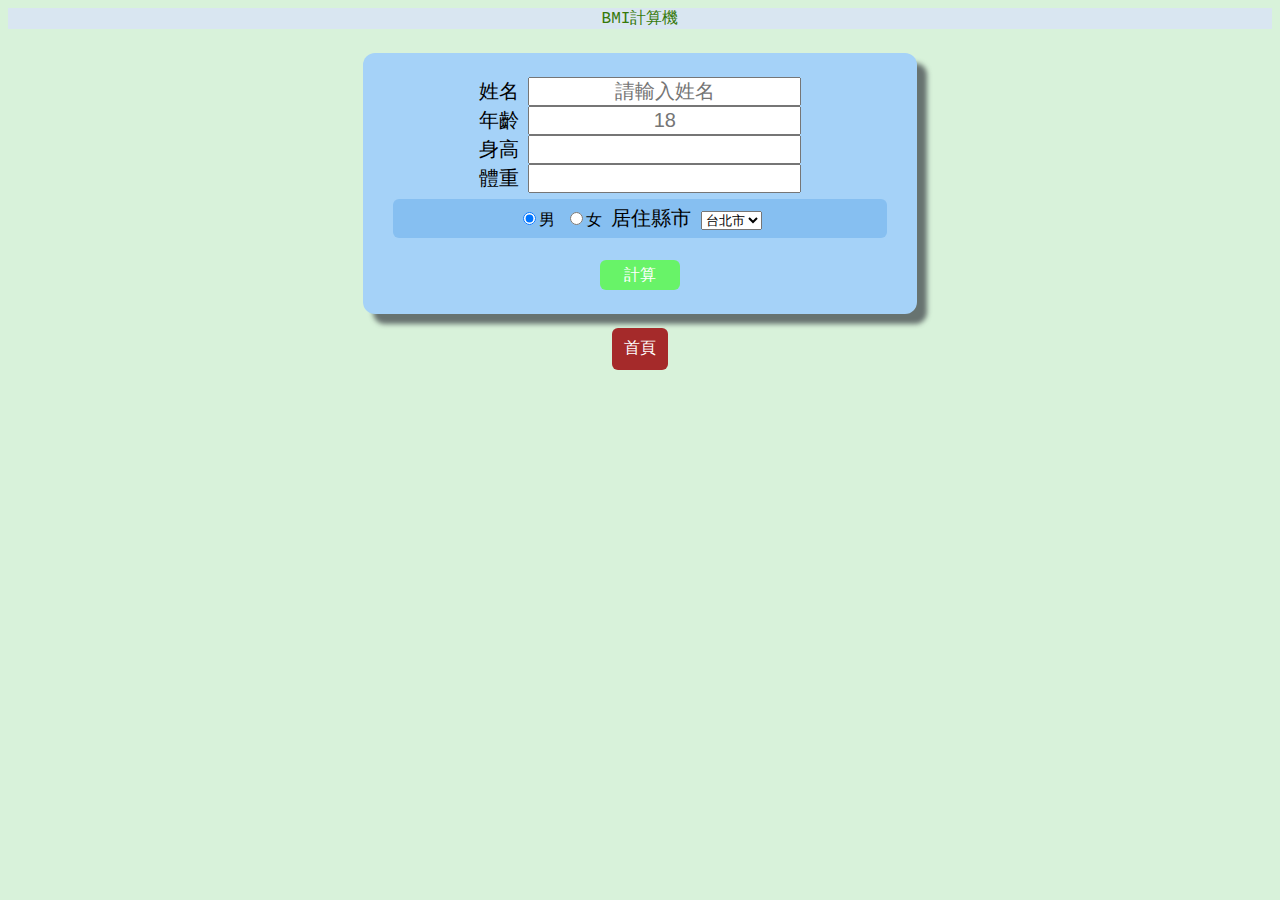
==== bmi.html @ 09d98105 "新增bmi輸入" ====
<!DOCTYPE html>
<html lang="en">
<head>
    <meta charset="UTF-8">
    <meta name="viewport" content="width=device-width, initial-scale=1.0">
    <title>BMI計算機</title>

    <link rel="stylesheet" href="css/style.css">
    <style>
        .main-title{
            color: rgb(54, 121, 10);
        }
        form{
            width: 40%;
            background-color: rgb(165, 210, 248);
            margin: 24px auto;
            padding: 24px;
            border-radius: 12px;
            box-shadow: 10px 10px 5px rgb(75,83,85,0.8);
        }
        input{
            margin: 6pz 0px;
            font-size: 20px;
            text-align: center;  /* 置中 */
            

        }
        /*label文字大小*/
        label{
            font-size: 20px;
        }
        /* 性別/居住縣市 使用div */
        .panel1 {
            background-color: rgb(134, 191, 241);
            padding: 6px;
            border: 2xp dotted pink;
            margin: 6px;
            border-radius: 6px;
        }
        

        button{
            margin-top: 1rem;
            width: 80px;
            height: 30px;
            background-color: rgb(104, 243, 104);
            border: none;
            font-size: 16px;
            border-radius: 6px;
            color: white;
        }
        button:hover{
            background-color: cadetblue;
            cursor:  pointer; 
            /* 游標==>小手 */
        }

        a{
            background-color: brown;
            color: white;
            padding: 12px;
            border-radius: 6px;
            text-decoration: none;
        }

        a:hover{
            color: yellow;
        }

        @media screen and (max-width: 768px){
            form {
                width: 80%;
            }
            .main-title{
                background-color: transparent;
                color: black;

            }
        }
    </style>
</head>
<body>
    <div class="main-title">BMI計算機</div>
    <form accept="">
        <label for="username">姓名</label>
        <input id="username" name="username" type="text" placeholder="請輸入姓名"><br>
        <label for="age">年齡</label>
        <input id="age" name="age" type="text" placeholder="18"><br>
        <label for="height">身高</label>
        <input id="height" name="height" type="text" step="0.1"><br>
        <label for="weight">體重</label>
        <input id="weight" name="weight" type="text" step="0.1"><br>
        
        <div class="panel1">
        <input type="radio" name="sex" id="maid" checked>男
        <input type="radio" name="sex" id="female">女
        <!-- <input type="file" name="" id=""> -->
        
        <label for="county">居住縣市</label>
        <select name="county" id="county">
            <option value="台北市">台北市</option>
            <option value="新北市">新北市</option>
            <option value="桃園市">桃園市</option>
            <option value="新竹縣">新竹縣</option>
            <option value="苗栗縣">苗栗縣</option>
            <option value="彰化縣">彰化縣</option>
            <option value="南投縣">南投縣</option>
            <option value="雲林縣">雲林縣</option>
            <option value="嘉義縣">嘉義縣</option>
            <option value="高雄市">高雄市</option>
            <option value="臺南市">臺南市</option>
            <option value="屏東縣">屏東縣</option>
            <option value="宜蘭縣">宜蘭縣</option>
            <option value="花蓮縣">花蓮縣</option>
            <option value="臺東縣">臺東縣</option>
            <option value="澎湖縣">澎湖縣</option>
            <option value="金門縣">金門縣</option>
            <option value="連江縣">連江縣</option>
    
        </select>
        </div>

     
        <button type="submit">計算</button>

    </form> 
    <a href="index.html">首頁</a>

<!--  -->
<script>
    let x=10;
    let y = 20;
    let z = x + y ;

    // 判斷式
    if (x>10){
    } else if (y > 20) {
    } else {
        console.log(x,y);
    }

    // and or not 
    x = "10";
    y = 10 ;

    // 型態跟值
    console.log(x == y);  //true
    console.log(x === y); //false

    // 兩個是否大於 10
    // and=&& or=| not=!
    // &&會報錯
    if (x>=10 || y>=30) {
        console.log("1"); 
    
    let a = false;
    if (!a){
        console.log(a);        
    }

    let height = prompt("請輸入身高: ");
    let weight = prompt("請輸入體重: ");
    let bmi=getBmi(height,weight);
    
    alert("BMI" + bmi);
    

    function getBmi(height,weight){
        const bmi = weight / (height / 100) **2;
        console.log(bmi.toFixed(2));    

        return bmi.toFixed(2);

    }

    <!-- ctrl+/ -->

    // console.log(x,y,z);

    // // const 宣告為常數
    // const pi = 3.1415926;
    // // prompt輸入 ==print
    // let radius = prompt("請輸入半徑: ");
    // // 判斷是否數值
    // if (isNaN(radius)){
    //     alert("請輸入鄭數值!");
        
    // }else{
    //     let area = radius * radius * pi;
    //     const result ="半徑為: " + radius + "面積為: " + area

    //     <!----三種輸出---->
    //     // 結果輸出
    //     console.log(result);
    //     // 頁面顯示輸出
    //     document.write("<h2>"+result+ "</h2>");
    //     // 彈出對話框的輸出\
    //     alert(result);


    // }
    }
</script>
<!-- 在body之上 -->
</body>

</html>
---- css/style.css ----
/*共用css區*/

body{
    text-align: center;
    /*body 的背景顏色設定為一種淡藍色 #f0f8ff*/
    background-color: #d8f2da; /*改變背景顏色*/
    font-family: '標楷體', Courier, monospace;
}
.title{
    color: rgb(255, 89, 34);
    font-family: 'Times New Roman', Times, serif;
    background-color: rgba(255, 223, 186, 0.8);
    /* 1rem=16px */
    font-size: 1.5rem; /*字型尺寸*/
    display: inline-block;
    width: 800px; /**/
    margin: 10PX 20px ;
    /* margin : 上 下 左 右*/
    /* margin : 上下 左右 */
    /* margin: all */
    padding: 20px;
    border: 1px solid red; /*實線*/
    border-radius: 6px; /*圓矩狀*/
}

.main-title{
    
    background-color:  #d9e6f1; 
    /* 淡藍色背景 */
}
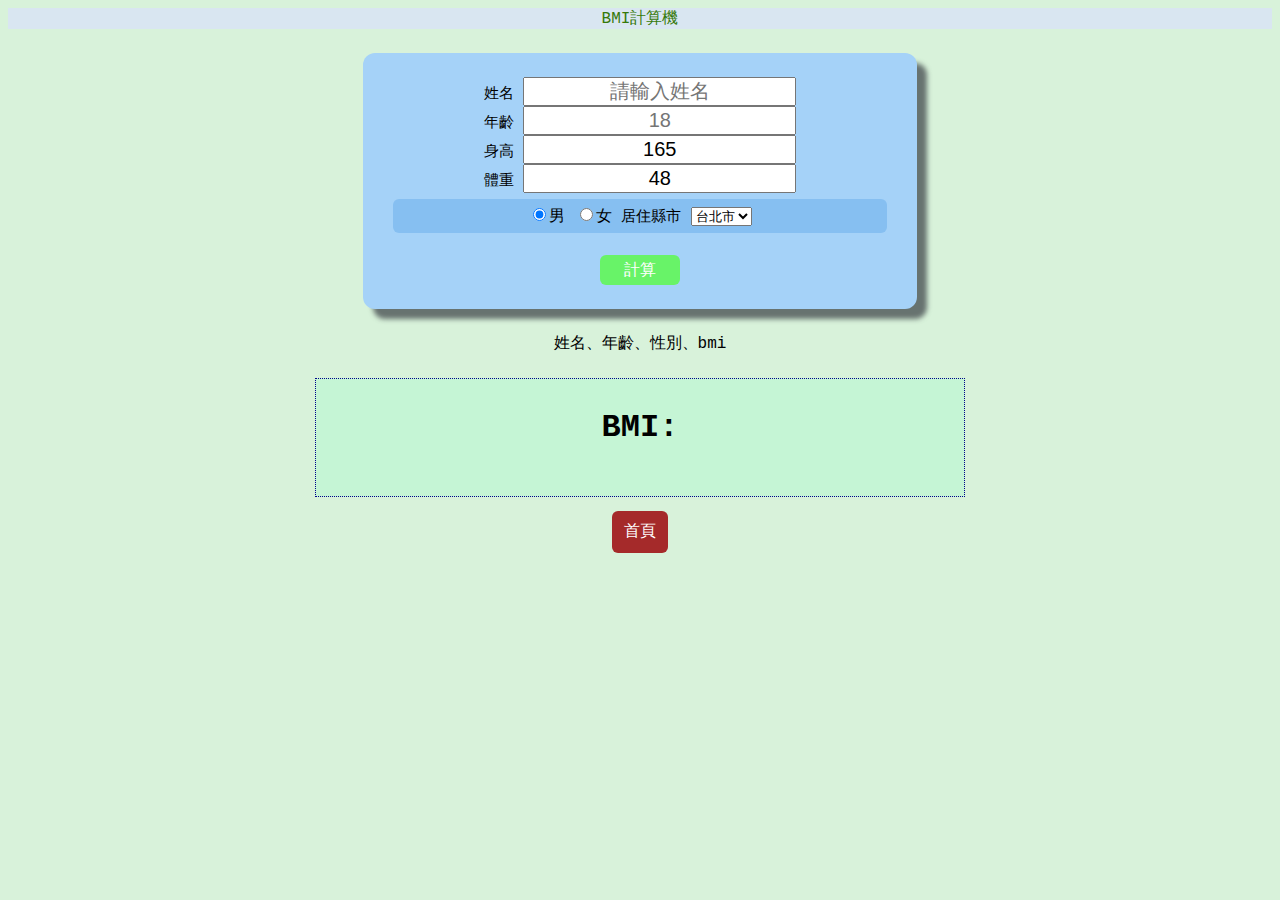
==== commit ff2134aa: "新增bmi顯示" ====
--- a/bmi.html
+++ b/bmi.html
@@ -1,5 +1,6 @@
 <!DOCTYPE html>
 <html lang="en">
+
 <head>
     <meta charset="UTF-8">
     <meta name="viewport" content="width=device-width, initial-scale=1.0">
@@ -7,28 +8,31 @@
 
     <link rel="stylesheet" href="css/style.css">
     <style>
-        .main-title{
+        .main-title {
             color: rgb(54, 121, 10);
         }
-        form{
+
+        form {
             width: 40%;
             background-color: rgb(165, 210, 248);
             margin: 24px auto;
             padding: 24px;
             border-radius: 12px;
-            box-shadow: 10px 10px 5px rgb(75,83,85,0.8);
-        }
-        input{
+            box-shadow: 10px 10px 5px rgb(75, 83, 85, 0.8);
+        }
+
+        input {
             margin: 6pz 0px;
             font-size: 20px;
-            text-align: center;  /* 置中 */
-            
-
-        }
+            text-align: center;
+            /* 置中 */
+        }
+
         /*label文字大小*/
-        label{
-            font-size: 20px;
-        }
+        label {
+            font-size: 15px;
+        }
+
         /* 性別/居住縣市 使用div */
         .panel1 {
             background-color: rgb(134, 191, 241);
@@ -37,9 +41,9 @@
             margin: 6px;
             border-radius: 6px;
         }
-        
-
-        button{
+
+
+        button {
             margin-top: 1rem;
             width: 80px;
             height: 30px;
@@ -49,13 +53,14 @@
             border-radius: 6px;
             color: white;
         }
-        button:hover{
+
+        button:hover {
             background-color: cadetblue;
-            cursor:  pointer; 
+            cursor: pointer;
             /* 游標==>小手 */
         }
 
-        a{
+        a {
             background-color: brown;
             color: white;
             padding: 12px;
@@ -63,15 +68,40 @@
             text-decoration: none;
         }
 
-        a:hover{
+        a:hover {
             color: yellow;
         }
 
-        @media screen and (max-width: 768px){
+        #result {
+            font-size: 2rem;
+            font-weight: bold;
+            background-color: rgb(197, 245, 213);
+            width: 600px;
+            margin: 24px auto;
+            padding: 24px;
+            border: 1px dotted darkblue;
+        }
+
+        .comment {
+            font-size: 1.5rem;
+            font-weight: 200;
+            font-family: 'Franklin Gothic Medium', 'Arial Narrow', Arial, sans-serif;
+        }
+
+        .bmi {
+            font-size: 2.5rem;
+        }
+
+        .info {
+            background-color: rgb(55, 173, 209);
+        }
+
+        @media screen and (max-width: 768px) {
             form {
                 width: 80%;
             }
-            .main-title{
+
+            .main-title {
                 background-color: transparent;
                 color: black;
 
@@ -79,6 +109,7 @@
         }
     </style>
 </head>
+
 <body>
     <div class="main-title">BMI計算機</div>
     <form accept="">
@@ -87,121 +118,133 @@
         <label for="age">年齡</label>
         <input id="age" name="age" type="text" placeholder="18"><br>
         <label for="height">身高</label>
-        <input id="height" name="height" type="text" step="0.1"><br>
+        <input id="height" name="height" type="text" step="0.1" value="165"><br>
         <label for="weight">體重</label>
-        <input id="weight" name="weight" type="text" step="0.1"><br>
-        
+        <input id="weight" name="weight" type="text" step="0.1" value="48"><br>
+
         <div class="panel1">
-        <input type="radio" name="sex" id="maid" checked>男
-        <input type="radio" name="sex" id="female">女
-        <!-- <input type="file" name="" id=""> -->
-        
-        <label for="county">居住縣市</label>
-        <select name="county" id="county">
-            <option value="台北市">台北市</option>
-            <option value="新北市">新北市</option>
-            <option value="桃園市">桃園市</option>
-            <option value="新竹縣">新竹縣</option>
-            <option value="苗栗縣">苗栗縣</option>
-            <option value="彰化縣">彰化縣</option>
-            <option value="南投縣">南投縣</option>
-            <option value="雲林縣">雲林縣</option>
-            <option value="嘉義縣">嘉義縣</option>
-            <option value="高雄市">高雄市</option>
-            <option value="臺南市">臺南市</option>
-            <option value="屏東縣">屏東縣</option>
-            <option value="宜蘭縣">宜蘭縣</option>
-            <option value="花蓮縣">花蓮縣</option>
-            <option value="臺東縣">臺東縣</option>
-            <option value="澎湖縣">澎湖縣</option>
-            <option value="金門縣">金門縣</option>
-            <option value="連江縣">連江縣</option>
-    
-        </select>
+            <input type="radio" name="sex" id="maid" checked value="男生">男
+            <input type="radio" name="sex" id="female" value="女生">女
+            <!-- <input type="file" name="" id=""> -->
+
+            <label for="county">居住縣市</label>
+            <select name="county" id="county">
+                <option value="台北市">台北市</option>
+                <option value="新北市">新北市</option>
+                <option value="桃園市">桃園市</option>
+                <option value="新竹縣">新竹縣</option>
+                <option value="苗栗縣">苗栗縣</option>
+                <option value="彰化縣">彰化縣</option>
+                <option value="南投縣">南投縣</option>
+                <option value="雲林縣">雲林縣</option>
+                <option value="嘉義縣">嘉義縣</option>
+                <option value="高雄市">高雄市</option>
+                <option value="臺南市">臺南市</option>
+                <option value="屏東縣">屏東縣</option>
+                <option value="宜蘭縣">宜蘭縣</option>
+                <option value="花蓮縣">花蓮縣</option>
+                <option value="臺東縣">臺東縣</option>
+                <option value="澎湖縣">澎湖縣</option>
+                <option value="金門縣">金門縣</option>
+                <option value="連江縣">連江縣</option>
+
+            </select>
         </div>
 
-     
-        <button type="submit">計算</button>
-
-    </form> 
+
+        <button type="button" onclick="calc()">計算</button>
+
+    </form>
+
+    <div id="info">
+        姓名、年齡、性別、bmi
+    </div>
+
+    <div id="result">
+        BMI:<span class="bmi">
+
+        </span>
+        <p class="comment"></p>
+    </div>
     <a href="index.html">首頁</a>
 
-<!--  -->
-<script>
-    let x=10;
-    let y = 20;
-    let z = x + y ;
-
-    // 判斷式
-    if (x>10){
-    } else if (y > 20) {
-    } else {
-        console.log(x,y);
-    }
-
-    // and or not 
-    x = "10";
-    y = 10 ;
-
-    // 型態跟值
-    console.log(x == y);  //true
-    console.log(x === y); //false
-
-    // 兩個是否大於 10
-    // and=&& or=| not=!
-    // &&會報錯
-    if (x>=10 || y>=30) {
-        console.log("1"); 
-    
-    let a = false;
-    if (!a){
-        console.log(a);        
-    }
-
-    let height = prompt("請輸入身高: ");
-    let weight = prompt("請輸入體重: ");
-    let bmi=getBmi(height,weight);
-    
-    alert("BMI" + bmi);
-    
-
-    function getBmi(height,weight){
-        const bmi = weight / (height / 100) **2;
-        console.log(bmi.toFixed(2));    
-
-        return bmi.toFixed(2);
-
-    }
-
-    <!-- ctrl+/ -->
-
-    // console.log(x,y,z);
-
-    // // const 宣告為常數
-    // const pi = 3.1415926;
-    // // prompt輸入 ==print
-    // let radius = prompt("請輸入半徑: ");
-    // // 判斷是否數值
-    // if (isNaN(radius)){
-    //     alert("請輸入鄭數值!");
-        
-    // }else{
-    //     let area = radius * radius * pi;
-    //     const result ="半徑為: " + radius + "面積為: " + area
-
-    //     <!----三種輸出---->
-    //     // 結果輸出
-    //     console.log(result);
-    //     // 頁面顯示輸出
-    //     document.write("<h2>"+result+ "</h2>");
-    //     // 彈出對話框的輸出\
-    //     alert(result);
-
-
-    // }
-    }
-</script>
-<!-- 在body之上 -->
+
+    <!--  -->
+    <script>
+        const nameE1 = document.querySelector("#username");
+        const ageE1 = document.querySelector("#age");
+        const heightE1 = document.querySelector("#height");
+        const weightE1 = document.querySelector("#weight");
+        const countyE1 = document.querySelector("#county");
+        const sexE1 = document.querySelector("input[name='sex']:checked");
+
+
+        console.log(sexE1.value, countyE1.value, nameE1, ageE1, heightE1.value, weightE1.value);
+
+        function calc() {
+            let height = heightE1.value;
+            let weight = weightE1.value;
+
+            // 判斷height  跟 weight 要大於0跟數值not isNan
+            // and ==> && or ==>||
+            if (height <= 0 || weight <= 0) {
+
+                alert("請輸入正確數值!");
+                return;
+            }
+            // 取得最新的選取
+            let sexE1 = document.querySelector("input[name='sex']:checked");
+            let userInfo = `${nameE1.value} 年齡:${ageE1.value} 性別:${sexE1.value} 縣市:${countyE1.value} `;
+            console.log(userInfo);
+            document.querySelector("#info").innerHTML = `<h2>${userInfo}</h2>`;
+
+            //document.querySelector("#info").innerText = `${nameE1.value} 年齡:${ageE1.value} 性別:${sexE1.value} 縣市:${countyE1.value} `;
+
+            let bmi = getBmi(height, weight)
+            let result = getComment(bmi);
+
+
+            console.log(bmi, result[0], result[1]);
+            //document.querySelector("#result").innerHTML = `<h1>BMI:${bmi}<br>${comment}</h1>`
+            const bmiE1 = document.querySelector(".bmi");
+            bmiE1.innerText = bmi;
+            bmiE1.style.color = result[1];
+            document.querySelector(".comment").innerText = result[0];
+
+
+        }
+
+        function getComment(bmi) {
+            let Comment, color;
+            if (bmi < 18.5) {
+                Comment = "「體重過輕」，需要多運動，均衡飲食，以增加體能，維持健康！";
+                color = "cyan";
+
+            } else if (bmi < 24) {
+                Comment = "恭喜！「健康體重」，要繼續保持！";
+                color = "green";
+
+            } else if (bmi < 27) {
+                Comment = "「體重過重」了，要小心囉，趕快力行「健康體重管理」！";
+                color = "orange";
+
+            } else {
+                Comment = "啊～「肥胖」，需要立刻力行「健康體重管理」囉！";
+                color = "red";
+            }
+
+            return [Comment, color];
+        }
+
+        function getBmi(height, weight) {
+            const bmi = weight / (height / 100) ** 2;
+            return bmi.toFixed(2);
+
+        }
+
+
+    </script>
+    <!-- 在body之上 -->
 </body>
 
 </html>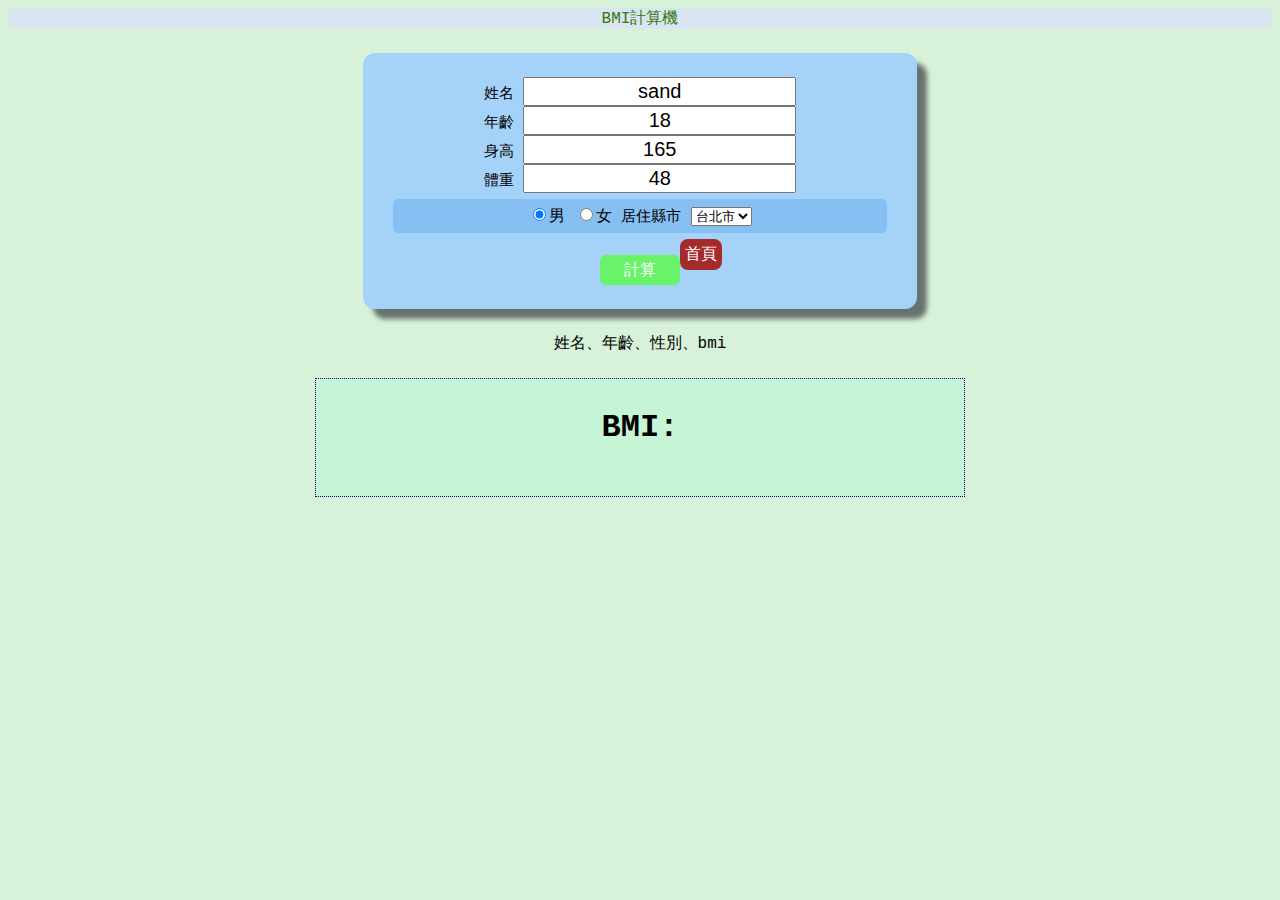
==== commit 1b4b78fd: "新增紀錄人數" ====
--- a/bmi.html
+++ b/bmi.html
@@ -13,6 +13,7 @@
         }
 
         form {
+            position: relative;
             width: 40%;
             background-color: rgb(165, 210, 248);
             margin: 24px auto;
@@ -61,11 +62,15 @@
         }
 
         a {
+            /* 絕對位置 (相對於relative)  */
+            position: absolute;
             background-color: brown;
             color: white;
-            padding: 12px;
-            border-radius: 6px;
+            padding: 5px;
+            border-radius: 8px;
             text-decoration: none;
+            /* right: 12px;
+            top: 12px; */
         }
 
         a:hover {
@@ -92,10 +97,6 @@
             font-size: 2.5rem;
         }
 
-        .info {
-            background-color: rgb(55, 173, 209);
-        }
-
         @media screen and (max-width: 768px) {
             form {
                 width: 80%;
@@ -112,11 +113,15 @@
 
 <body>
     <div class="main-title">BMI計算機</div>
+
+    <div id="record"></div>
+
+
     <form accept="">
         <label for="username">姓名</label>
-        <input id="username" name="username" type="text" placeholder="請輸入姓名"><br>
+        <input id="username" name="username" type="text" placeholder="請輸入姓名" value="sand"><br>
         <label for="age">年齡</label>
-        <input id="age" name="age" type="text" placeholder="18"><br>
+        <input id="age" name="age" type="text" placeholder="18" value="18"><br>
         <label for="height">身高</label>
         <input id="height" name="height" type="text" step="0.1" value="165"><br>
         <label for="weight">體重</label>
@@ -153,7 +158,7 @@
 
 
         <button type="button" onclick="calc()">計算</button>
-
+        <a href="index.html">首頁</a>
     </form>
 
     <div id="info">
@@ -166,7 +171,7 @@
         </span>
         <p class="comment"></p>
     </div>
-    <a href="index.html">首頁</a>
+
 
 
     <!--  -->
@@ -178,13 +183,18 @@
         const countyE1 = document.querySelector("#county");
         const sexE1 = document.querySelector("input[name='sex']:checked");
 
+        // 物件==>字典
+        let data = {
+            total: 0,
+            count: 0
+        }
+
 
         console.log(sexE1.value, countyE1.value, nameE1, ageE1, heightE1.value, weightE1.value);
 
         function calc() {
             let height = heightE1.value;
             let weight = weightE1.value;
-
             // 判斷height  跟 weight 要大於0跟數值not isNan
             // and ==> && or ==>||
             if (height <= 0 || weight <= 0) {
@@ -192,6 +202,9 @@
                 alert("請輸入正確數值!");
                 return;
             }
+
+            document.querySelector("#result").hidden = false;
+
             // 取得最新的選取
             let sexE1 = document.querySelector("input[name='sex']:checked");
             let userInfo = `${nameE1.value} 年齡:${ageE1.value} 性別:${sexE1.value} 縣市:${countyE1.value} `;
@@ -211,7 +224,15 @@
             bmiE1.style.color = result[1];
             document.querySelector(".comment").innerText = result[0];
 
-
+            // 記錄每一次的bmi值
+            // data['total'] += Number(bmi);
+            data.total += Number(bmi);
+            data.count += 1;
+
+            console.log(data);
+
+            let avg = (data.total / data.count).toFixed(1);
+            document.querySelector('#record').innerHTML = `紀錄人數:${data.cont} 平均BMI:${avg}`;
         }
 
         function getComment(bmi) {
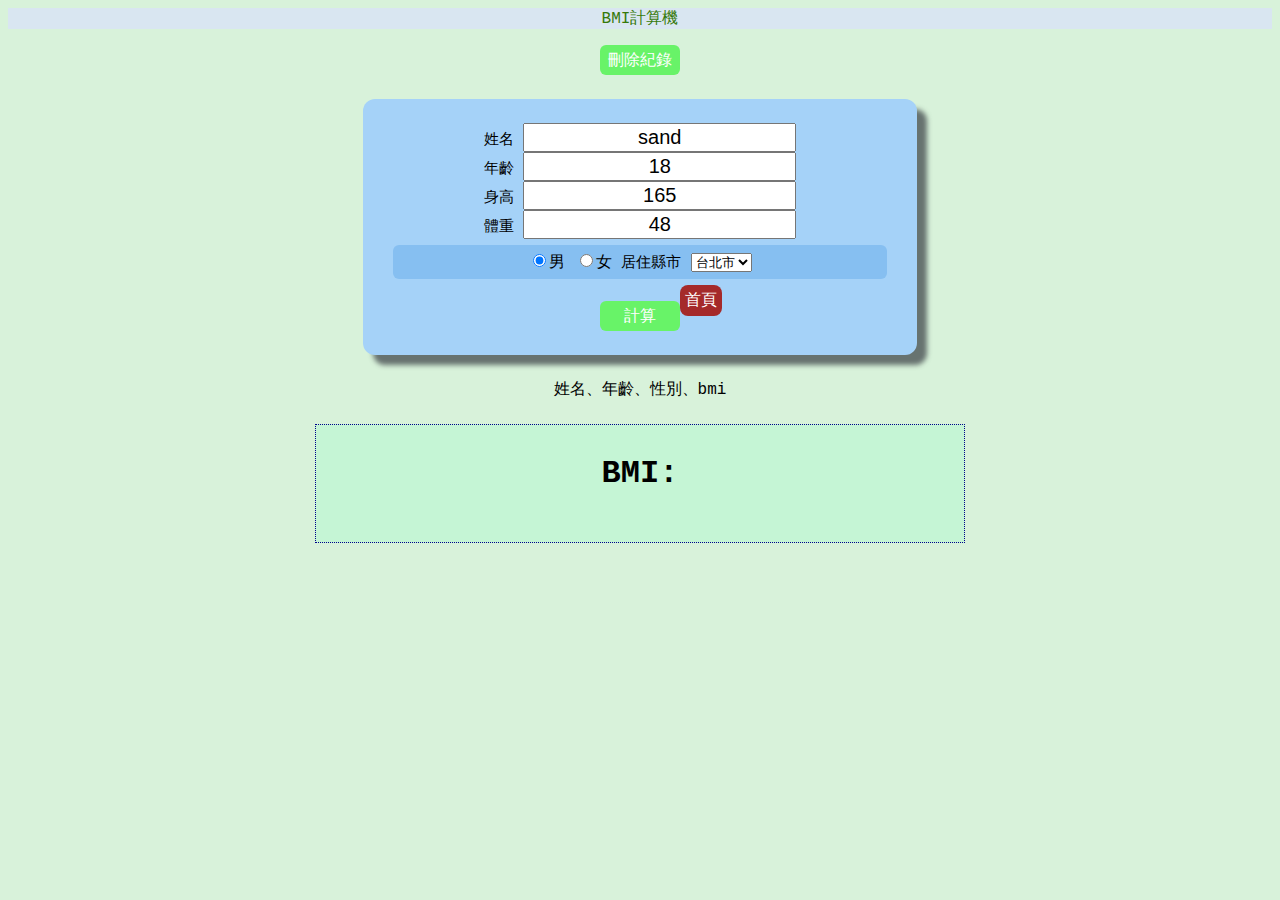
==== commit 81b9c448: "新增刪除" ====
--- a/bmi.html
+++ b/bmi.html
@@ -107,14 +107,21 @@
                 color: black;
 
             }
+
+            #record {
+                font-size: 32px;
+                margin-top: 24px;
+            }
         }
     </style>
 </head>
 
 <body>
     <div class="main-title">BMI計算機</div>
+    <botton type="button" style="background-color: orange;color: black;"></botton>
 
     <div id="record"></div>
+    <button type='button' id="deleteRecordBtn">刪除紀錄</button>
 
 
     <form accept="">
@@ -182,15 +189,45 @@
         const weightE1 = document.querySelector("#weight");
         const countyE1 = document.querySelector("#county");
         const sexE1 = document.querySelector("input[name='sex']:checked");
+        const deleteRecordBtn = document.querySelector('#deleteRecordBtn');
+        // console.log(sexE1.value, countyE1.value, nameE1, ageE1, heightE1.value, weightE1.value);
+
+        console.log(deleteRecordBtn);
+
+        deleteRecordBtn.addEventListener('click', function () {
+            localStorage.removeItem('record');
+            // 刷新頁面
+            //window.localStorage.href = '';
+            //清除資料
+            data.total = 0;
+            data.count = 0;
+            document.querySelector('#record').innerHTML = '';
+        });
 
         // 物件==>字典
         let data = {
             total: 0,
             count: 0
         }
-
-
-        console.log(sexE1.value, countyE1.value, nameE1, ageE1, heightE1.value, weightE1.value);
+        // 將物件轉換
+        record = JSON.parse(localStorage.getItem('record'));
+        //console.log(record);
+
+        if (record) {
+            data = record;
+            // 加入顯示紀錄動作
+            let avg = (data.total / data.count).toFixed(1);
+            document.querySelector('#record').innerHTML = `紀錄人數:${data.count} 平均BMI:${avg}`;
+
+        }
+
+
+
+
+
+        console.log(data);
+
+
 
         function calc() {
             let height = heightE1.value;
@@ -230,10 +267,15 @@
             data.count += 1;
 
             console.log(data);
-
             let avg = (data.total / data.count).toFixed(1);
-            document.querySelector('#record').innerHTML = `紀錄人數:${data.cont} 平均BMI:${avg}`;
-        }
+            document.querySelector('#record').innerHTML = `紀錄人數:${data.count} 平均BMI:${avg}`;
+
+            // 本地網頁儲存
+            localStorage.setItem('record', JSON.stringify(data));
+            //localStorage.setItem('bmi ', bmi);
+        }
+
+
 
         function getComment(bmi) {
             let Comment, color;
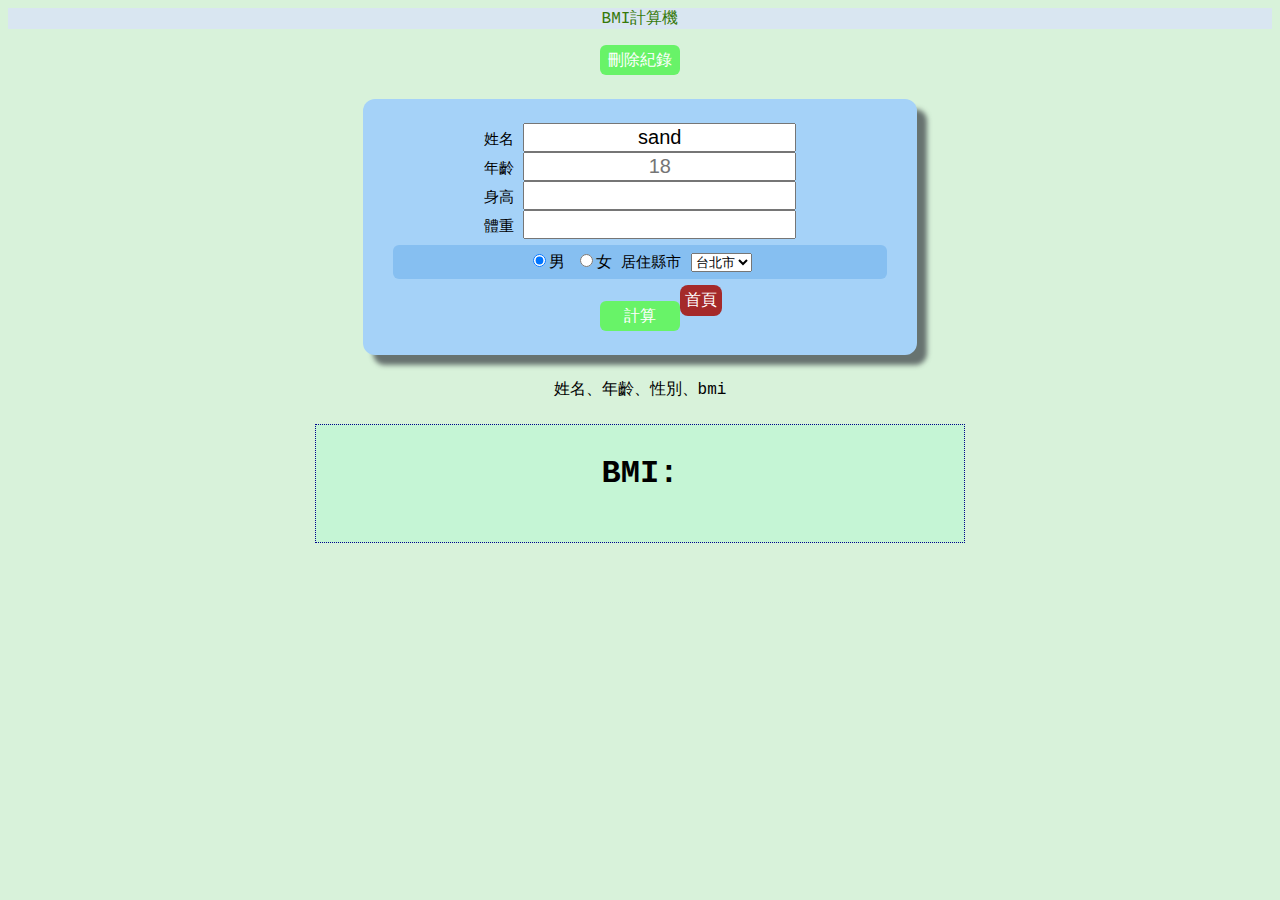
==== commit bd400ede: "完成表格" ====
--- a/bmi.html
+++ b/bmi.html
@@ -7,113 +7,11 @@
     <title>BMI計算機</title>
 
     <link rel="stylesheet" href="css/style.css">
+    <link rel="stylesheet" href="css/bmi.css">
     <style>
-        .main-title {
-            color: rgb(54, 121, 10);
-        }
-
-        form {
-            position: relative;
-            width: 40%;
-            background-color: rgb(165, 210, 248);
-            margin: 24px auto;
-            padding: 24px;
-            border-radius: 12px;
-            box-shadow: 10px 10px 5px rgb(75, 83, 85, 0.8);
-        }
-
-        input {
-            margin: 6pz 0px;
-            font-size: 20px;
-            text-align: center;
-            /* 置中 */
-        }
-
-        /*label文字大小*/
-        label {
-            font-size: 15px;
-        }
-
-        /* 性別/居住縣市 使用div */
-        .panel1 {
-            background-color: rgb(134, 191, 241);
-            padding: 6px;
-            border: 2xp dotted pink;
-            margin: 6px;
-            border-radius: 6px;
-        }
-
-
-        button {
-            margin-top: 1rem;
-            width: 80px;
-            height: 30px;
-            background-color: rgb(104, 243, 104);
-            border: none;
-            font-size: 16px;
-            border-radius: 6px;
-            color: white;
-        }
-
-        button:hover {
-            background-color: cadetblue;
-            cursor: pointer;
-            /* 游標==>小手 */
-        }
-
-        a {
-            /* 絕對位置 (相對於relative)  */
-            position: absolute;
-            background-color: brown;
-            color: white;
-            padding: 5px;
-            border-radius: 8px;
-            text-decoration: none;
-            /* right: 12px;
-            top: 12px; */
-        }
-
-        a:hover {
-            color: yellow;
-        }
-
-        #result {
-            font-size: 2rem;
-            font-weight: bold;
-            background-color: rgb(197, 245, 213);
-            width: 600px;
-            margin: 24px auto;
-            padding: 24px;
-            border: 1px dotted darkblue;
-        }
-
-        .comment {
-            font-size: 1.5rem;
-            font-weight: 200;
-            font-family: 'Franklin Gothic Medium', 'Arial Narrow', Arial, sans-serif;
-        }
-
-        .bmi {
-            font-size: 2.5rem;
-        }
-
-        @media screen and (max-width: 768px) {
-            form {
-                width: 80%;
-            }
-
-            .main-title {
-                background-color: transparent;
-                color: black;
-
-            }
-
-            #record {
-                font-size: 32px;
-                margin-top: 24px;
-            }
-        }
+
     </style>
+    <script src="js/bmi.js"></script>
 </head>
 
 <body>
@@ -128,11 +26,11 @@
         <label for="username">姓名</label>
         <input id="username" name="username" type="text" placeholder="請輸入姓名" value="sand"><br>
         <label for="age">年齡</label>
-        <input id="age" name="age" type="text" placeholder="18" value="18"><br>
+        <input id="age" name="age" type="text" placeholder="18"><br>
         <label for="height">身高</label>
-        <input id="height" name="height" type="text" step="0.1" value="165"><br>
+        <input id="height" name="height" type="text" step="0.1"><br>
         <label for="weight">體重</label>
-        <input id="weight" name="weight" type="text" step="0.1" value="48"><br>
+        <input id="weight" name="weight" type="text" step="0.1"><br>
 
         <div class="panel1">
             <input type="radio" name="sex" id="maid" checked value="男生">男
@@ -179,6 +77,11 @@
         <p class="comment"></p>
     </div>
 
+    <div id="tableRecord">
+
+    </div>
+
+
 
 
     <!--  -->
@@ -195,13 +98,23 @@
         console.log(deleteRecordBtn);
 
         deleteRecordBtn.addEventListener('click', function () {
+            if (!confirm('是否確定刪除?!')) {
+                return;
+
+            }
+
+
             localStorage.removeItem('record');
+            localStorage.removeItem('datas');
             // 刷新頁面
             //window.localStorage.href = '';
             //清除資料
+
             data.total = 0;
             data.count = 0;
+            datas = [];
             document.querySelector('#record').innerHTML = '';
+            document.querySelector('#tableRecord').innerHTML = '';
         });
 
         // 物件==>字典
@@ -209,10 +122,10 @@
             total: 0,
             count: 0
         }
+        // 陣列
+        let datas = JSON.parse(localStorage.getItem('datas')) || [];
         // 將物件轉換
         record = JSON.parse(localStorage.getItem('record'));
-        //console.log(record);
-
         if (record) {
             data = record;
             // 加入顯示紀錄動作
@@ -221,17 +134,70 @@
 
         }
 
-
-
-
-
-        console.log(data);
+        if (datas.length > 0) {
+            renderTable(datas);
+        }
+
+
+        function addRow(data) {
+            return `
+                <tr>
+                    <th>${data.name}</th>
+                    <th>${data.count}</th>
+                    <th>${data.age}</th>
+                    <th>${data.sex}</th>
+                    <th>${data.height}</th>
+                    <th>${data.weight}</th>
+                    <th>${data.bmi}</th>
+                </tr>
+                `
+        }
+
+        function renderTable(datas) {
+            console.log(123);
+
+            tableData = "";
+            for (let i = 0; i < datas.length; i++) {
+                console.log(i + 1, datas[i]);
+                tableData += addRow(datas[i]);
+
+            }
+            let tableHtml = `
+                    <table border='1px'>
+                        <thead>
+                            <tr>
+                                <th>姓名</th>
+                                <th>縣市</th>
+                                <th>年齡</th>
+                                <th>姓別</th>
+                                <th>身高</th>
+                                <th>體重</th>
+                                <th>BMI</th>
+                            </tr>
+                        </thead>
+                        <tbody>
+                        ${tableData}
+                        </tbody>
+                    </table>
+                     `
+
+            console.log(tableHtml);
+            document.querySelector('#tableRecord').innerHTML = tableHtml;
+        }
+
+
 
 
 
         function calc() {
+            let sexE1 = document.querySelector("input[name='sex']:checked");
             let height = heightE1.value;
             let weight = weightE1.value;
+            let name = nameE1.value;
+            let age = ageE1.value;
+            let sex = sexE1.value;
+            let count = countyE1.value;
+
             // 判斷height  跟 weight 要大於0跟數值not isNan
             // and ==> && or ==>||
             if (height <= 0 || weight <= 0) {
@@ -243,7 +209,7 @@
             document.querySelector("#result").hidden = false;
 
             // 取得最新的選取
-            let sexE1 = document.querySelector("input[name='sex']:checked");
+
             let userInfo = `${nameE1.value} 年齡:${ageE1.value} 性別:${sexE1.value} 縣市:${countyE1.value} `;
             console.log(userInfo);
             document.querySelector("#info").innerHTML = `<h2>${userInfo}</h2>`;
@@ -273,37 +239,28 @@
             // 本地網頁儲存
             localStorage.setItem('record', JSON.stringify(data));
             //localStorage.setItem('bmi ', bmi);
-        }
-
-
-
-        function getComment(bmi) {
-            let Comment, color;
-            if (bmi < 18.5) {
-                Comment = "「體重過輕」，需要多運動，均衡飲食，以增加體能，維持健康！";
-                color = "cyan";
-
-            } else if (bmi < 24) {
-                Comment = "恭喜！「健康體重」，要繼續保持！";
-                color = "green";
-
-            } else if (bmi < 27) {
-                Comment = "「體重過重」了，要小心囉，趕快力行「健康體重管理」！";
-                color = "orange";
-
-            } else {
-                Comment = "啊～「肥胖」，需要立刻力行「健康體重管理」囉！";
-                color = "red";
-            }
-
-            return [Comment, color];
-        }
-
-        function getBmi(height, weight) {
-            const bmi = weight / (height / 100) ** 2;
-            return bmi.toFixed(2);
-
-        }
+
+            //讀取資料
+
+
+            //儲存單筆資料
+            let person = {
+                name: name,
+                age: age,
+                sex: sex,
+                count: count,
+                height: height,
+                weight: weight,
+                bmi: bmi
+            }
+
+            datas.push(person);
+            console.log(person);
+            //console.log(datas);
+            renderTable(datas);
+
+        }
+
 
 
     </script>
--- a/css/bmi.css
+++ b/css/bmi.css
@@ -0,0 +1,120 @@
+.main-title {
+    color: rgb(54, 121, 10);
+}
+
+form {
+    position: relative;
+    width: 40%;
+    background-color: rgb(165, 210, 248);
+    margin: 24px auto;
+    padding: 24px;
+    border-radius: 12px;
+    box-shadow: 10px 10px 5px rgb(75, 83, 85, 0.8);
+}
+
+input {
+    margin: 6pz 0px;
+    font-size: 20px;
+    text-align: center;
+    /* 置中 */
+}
+
+/*label文字大小*/
+label {
+    font-size: 15px;
+}
+
+/* 性別/居住縣市 使用div */
+.panel1 {
+    background-color: rgb(134, 191, 241);
+    padding: 6px;
+    border: 2xp dotted pink;
+    margin: 6px;
+    border-radius: 6px;
+}
+
+
+button {
+    margin-top: 1rem;
+    width: 80px;
+    height: 30px;
+    background-color: rgb(104, 243, 104);
+    border: none;
+    font-size: 16px;
+    border-radius: 6px;
+    color: white;
+}
+
+button:hover {
+    background-color: cadetblue;
+    cursor: pointer;
+    /* 游標==>小手 */
+}
+
+a {
+    /* 絕對位置 (相對於relative)  */
+    position: absolute;
+    background-color: brown;
+    color: white;
+    padding: 5px;
+    border-radius: 8px;
+    text-decoration: none;
+    /* right: 12px;
+    top: 12px; */
+}
+
+a:hover {
+    color: yellow;
+}
+
+#result {
+    font-size: 2rem;
+    font-weight: bold;
+    background-color: rgb(197, 245, 213);
+    width: 600px;
+    margin: 24px auto;
+    padding: 24px;
+    border: 1px dotted darkblue;
+}
+
+table {
+    background-color: rgb(220, 255, 243);
+    margin: 0 auto;
+    width: 600px;
+    font-family: 'Courier New', Courier, monospace;
+    border-collapse: collapse;
+}
+
+
+.comment {
+    font-size: 1.5rem;
+    font-weight: 200;
+    font-family: 'Franklin Gothic Medium', 'Arial Narrow', Arial, sans-serif;
+}
+
+.bmi {
+    font-size: 2.5rem;
+}
+
+@media screen and (max-width: 768px) {
+    form {
+        width: 80%;
+    }
+
+    .main-title {
+        background-color: transparent;
+        color: black;
+
+    }
+
+    #record {
+        font-size: 1rem;
+        width: 400px;
+        margin: 12px auto;
+
+    }
+
+    table {
+        width: 450px;
+    }
+}